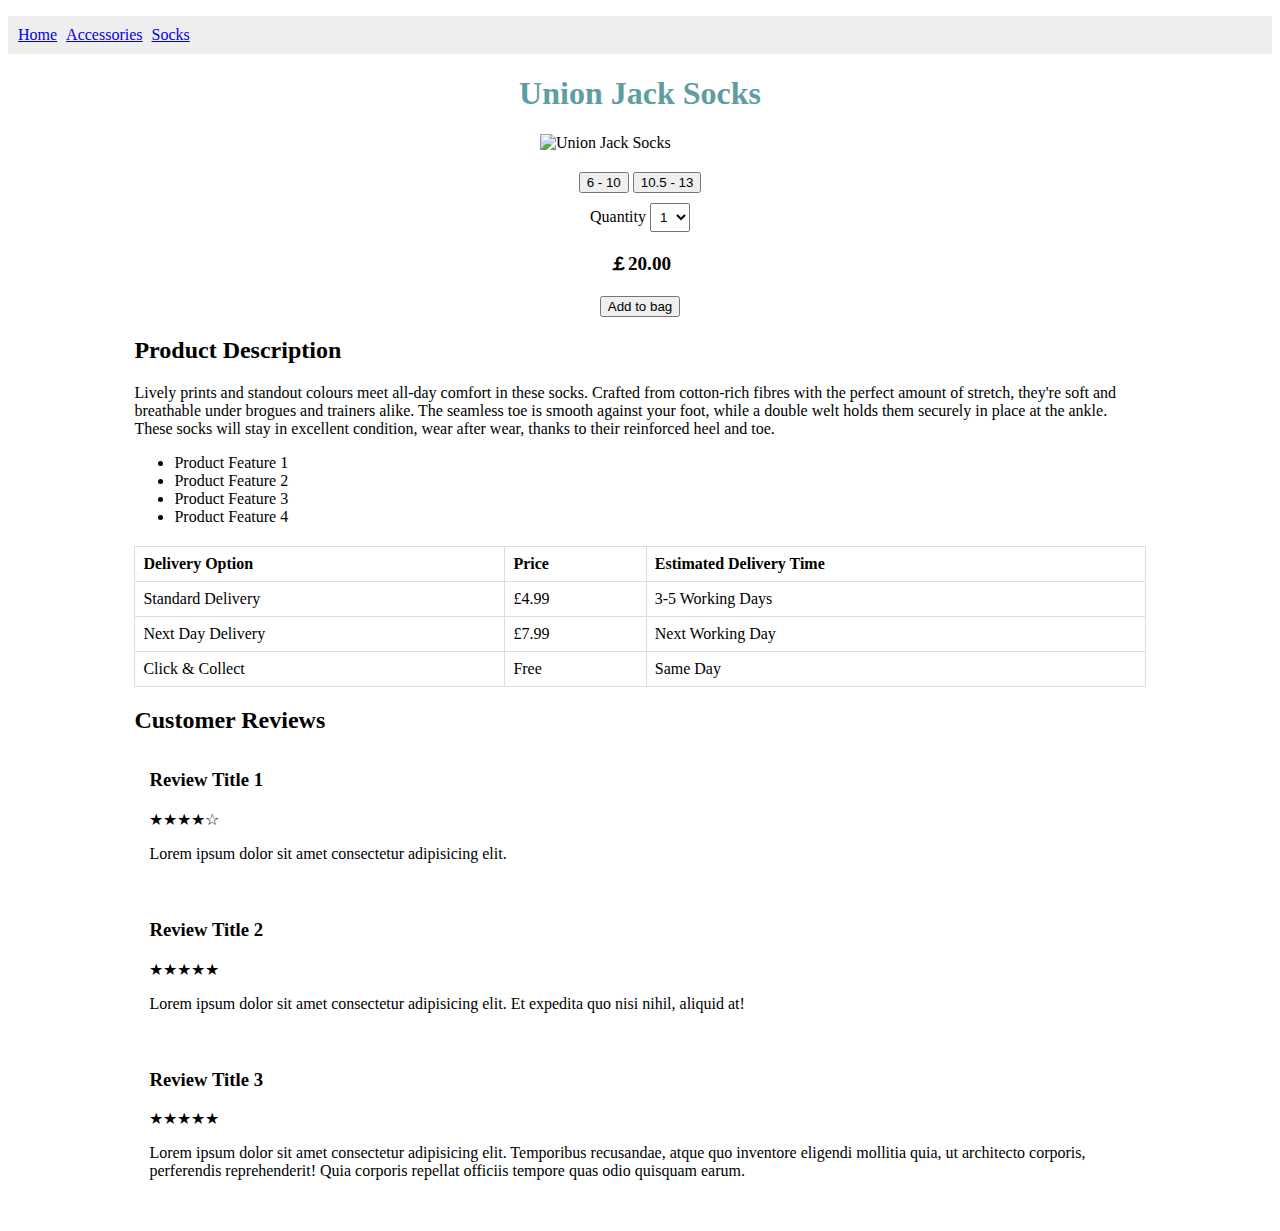
==== index.html @ 1bb846b1 "Add files via upload" ====
<!DOCTYPE html>
<html lang="en">
<head>
    <meta charset="UTF-8">
    <meta name="viewport" content="width=device-width, initial-scale=1.0">
    <title>Sock Page</title>
    <link rel="stylesheet" href="/styles.css">

</head>
<body>
    <nav id="breadcrumbs">
        <ul>
            <li><a href="#">Home</a></li>
            <li><a href="#">Accessories</a></li>
            <li><a href="#">Socks</a></li>
        </ul>
    </nav>
    
    <h1 class="product-title">Union Jack Socks</h1>
    
    <section class="product-image">
        <img src="/image/sock.jpg" alt="Union Jack Socks" width="200px">
    </section>
    
    <section class="product-options">
        <div class="size-options">
            <button>6 - 10</button>
            <button>10.5 - 13</button>
        </div>

        <div class="quantity">
            <label for="quantity">Quantity</label>
            <select name="quantity" id="quantity">
                <option value="1">1</option>
                <option value="2">2</option>
                <option value="3">3</option>
                <option value="4">4</option>
                <option value="5">5</option>
            </select>
        </div>
        
        <p class="price">￡20.00</p>
        <button class="add to bag">Add to bag</button>
    </section>
    
    <section class="product-description">
        <h2>Product Description</h2>
        <p>Lively prints and standout colours meet all-day comfort in these socks. Crafted from cotton-rich fibres with the perfect amount of stretch, they're soft and breathable under brogues and trainers alike. The seamless toe is smooth against your foot, while a double welt holds them securely in place at the ankle. These socks will stay in excellent condition, wear after wear, thanks to their reinforced heel and toe.</p>
        <ul>
            <li>Product Feature 1</li>
            <li>Product Feature 2</li>
            <li>Product Feature 3</li>
            <li>Product Feature 4</li>
        </ul>
    </section>

    <table class="delivery-options">
        <thead>
            <tr>
                <th>Delivery Option</th>
                <th>Price</th>
                <th>Estimated Delivery Time</th>
            </tr>
        </thead>
        <tbody>
            <tr>
                <td>Standard Delivery</td>
                <td>£4.99</td>
                <td>3-5 Working Days</td>
            </tr>
            <tr>
                <td>Next Day Delivery</td>
                <td>£7.99</td>
                <td>Next Working Day</td>
            </tr>
            <tr>
                <td>Click & Collect</td>
                <td>Free</td>
                <td>Same Day</td>
            </tr>

        </tbody>
    </table>

    <section class="customer-reviews">
        <h2>Customer Reviews</h2>
        <article class="review">
            <h3>Review Title 1</h3>
            <p>★★★★☆</p>
            <p>Lorem ipsum dolor sit amet consectetur adipisicing elit.</p>
        </article>
        <article class="review">
            <h3>Review Title 2</h3>
            <p>★★★★★</p>
            <p>Lorem ipsum dolor sit amet consectetur adipisicing elit. Et expedita quo nisi nihil, aliquid at!</p>
        </article>
        <article class="review">
            <h3>Review Title 3</h3>
            <p>★★★★★</p>
            <p>Lorem ipsum dolor sit amet consectetur adipisicing elit. Temporibus recusandae, atque quo inventore
                eligendi mollitia quia, ut architecto corporis, perferendis reprehenderit! Quia corporis repellat
                officiis tempore quas odio quisquam earum.</p>
        </article>
    </section>

</body>

</html>
---- styles.css ----
#breadcrumbs ul {
    list-style: none;
    padding: 10px;
    background-color: #eee;
}

#breadcrumbs ul li {
    display: inline;
    margin-right: 5px;
}

.product-title {
    text-align: center;
    color: cadetblue;
}

.product-image img {
    display: block;
    max-width: 100%;
    margin: auto;
    height: auto;
}

.product-options {
    text-align: center;
    margin-top: 20px;
}

.size-options {
    margin-bottom: 10PX;
}

.quantity {
    margin-bottom: 10px;
}

.quantity select {
    padding: 5px;
}

.price {
    font-size: 1.2em;
    font-weight: bold;
}

.add-to-bag {
    background-color: green;
    color: white;
    border: none;
    padding: 10px 20px;
    cursor: pointer;
}

.product-description,
.delivery-options,
.customer-reviews {
    margin: 20px auto;
    width: 80%;
}

.delivery-options {
    border-collapse: collapse;
}

.delivery-options,
.delivery-options th,
.delivery-options td {
    border: 1px solid #ddd;
}

.delivery-options th,
.delivery-options td {
    padding: 8px;
    text-align: left;
}

.review {
    background-color: #fff;
    padding: 15px;
    margin-bottom: 10px;
}

.review h3 {
    margin-top: 0;
}
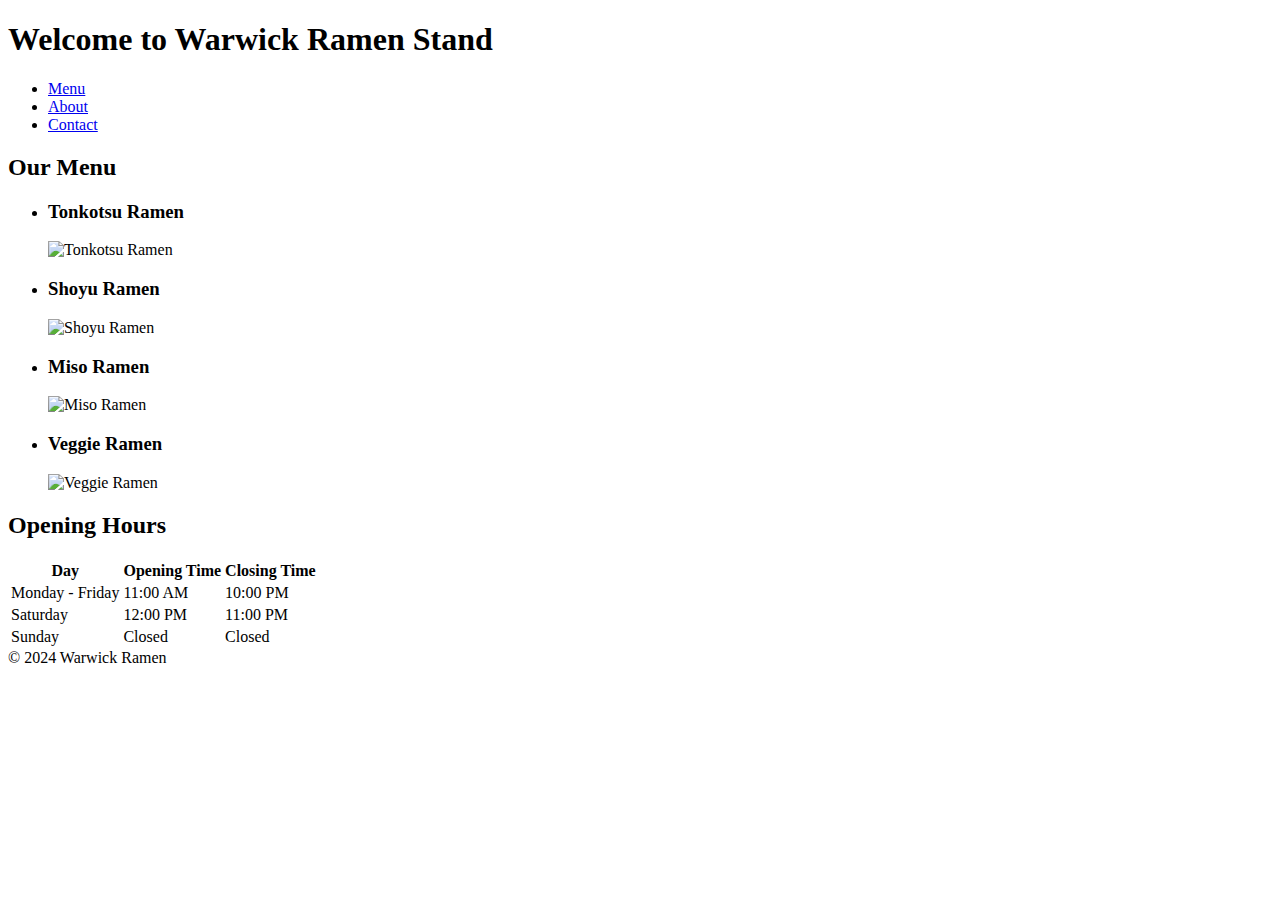
==== commit 6c4783c3: "Add files via upload" ====
--- a/index.html
+++ b/index.html
@@ -1,108 +1,73 @@
 <!DOCTYPE html>
-<html lang="en">
-<head>
-    <meta charset="UTF-8">
-    <meta name="viewport" content="width=device-width, initial-scale=1.0">
-    <title>Sock Page</title>
-    <link rel="stylesheet" href="/styles.css">
+<html>
 
-</head>
-<body>
-    <nav id="breadcrumbs">
-        <ul>
-            <li><a href="#">Home</a></li>
-            <li><a href="#">Accessories</a></li>
-            <li><a href="#">Socks</a></li>
-        </ul>
-    </nav>
-    
-    <h1 class="product-title">Union Jack Socks</h1>
-    
-    <section class="product-image">
-        <img src="/image/sock.jpg" alt="Union Jack Socks" width="200px">
-    </section>
-    
-    <section class="product-options">
-        <div class="size-options">
-            <button>6 - 10</button>
-            <button>10.5 - 13</button>
-        </div>
+    <head>
+        <title>Warwick Ramen Stand</title>
+        <link rel="stylesheet" href="/css/styles.css">
+    </head>
 
-        <div class="quantity">
-            <label for="quantity">Quantity</label>
-            <select name="quantity" id="quantity">
-                <option value="1">1</option>
-                <option value="2">2</option>
-                <option value="3">3</option>
-                <option value="4">4</option>
-                <option value="5">5</option>
-            </select>
-        </div>
+    <body>
+        <header class="header">
+            <h1>Welcome to Warwick Ramen Stand</h1>
+        </header>
         
-        <p class="price">￡20.00</p>
-        <button class="add to bag">Add to bag</button>
-    </section>
-    
-    <section class="product-description">
-        <h2>Product Description</h2>
-        <p>Lively prints and standout colours meet all-day comfort in these socks. Crafted from cotton-rich fibres with the perfect amount of stretch, they're soft and breathable under brogues and trainers alike. The seamless toe is smooth against your foot, while a double welt holds them securely in place at the ankle. These socks will stay in excellent condition, wear after wear, thanks to their reinforced heel and toe.</p>
-        <ul>
-            <li>Product Feature 1</li>
-            <li>Product Feature 2</li>
-            <li>Product Feature 3</li>
-            <li>Product Feature 4</li>
-        </ul>
-    </section>
+        <nav id="hihihihi">
+            <ul>
+                <li><a href="#">Menu</a></li>
+                <li><a href="#">About</a></li>
+                <li><a href="#">Contact</a></li>
+            </ul>
+        </nav>
 
-    <table class="delivery-options">
-        <thead>
-            <tr>
-                <th>Delivery Option</th>
-                <th>Price</th>
-                <th>Estimated Delivery Time</th>
-            </tr>
-        </thead>
-        <tbody>
-            <tr>
-                <td>Standard Delivery</td>
-                <td>£4.99</td>
-                <td>3-5 Working Days</td>
-            </tr>
-            <tr>
-                <td>Next Day Delivery</td>
-                <td>£7.99</td>
-                <td>Next Working Day</td>
-            </tr>
-            <tr>
-                <td>Click & Collect</td>
-                <td>Free</td>
-                <td>Same Day</td>
-            </tr>
-
-        </tbody>
-    </table>
-
-    <section class="customer-reviews">
-        <h2>Customer Reviews</h2>
-        <article class="review">
-            <h3>Review Title 1</h3>
-            <p>★★★★☆</p>
-            <p>Lorem ipsum dolor sit amet consectetur adipisicing elit.</p>
-        </article>
-        <article class="review">
-            <h3>Review Title 2</h3>
-            <p>★★★★★</p>
-            <p>Lorem ipsum dolor sit amet consectetur adipisicing elit. Et expedita quo nisi nihil, aliquid at!</p>
-        </article>
-        <article class="review">
-            <h3>Review Title 3</h3>
-            <p>★★★★★</p>
-            <p>Lorem ipsum dolor sit amet consectetur adipisicing elit. Temporibus recusandae, atque quo inventore
-                eligendi mollitia quia, ut architecto corporis, perferendis reprehenderit! Quia corporis repellat
-                officiis tempore quas odio quisquam earum.</p>
-        </article>
-    </section>
-
-</body>
+        <section>
+            <h2>Our Menu</h2>
+            <ul>
+                <li>
+                    <h3>Tonkotsu Ramen</h3>
+                    <img src="images/Tonkotsu.jpg" alt="Tonkotsu Ramen">
+                </li>
+                <li>
+                    <h3>Shoyu Ramen</h3>
+                    <img src="images/Shoyu.jpg" alt="Shoyu Ramen">
+                </li>
+                <li>
+                    <h3>Miso Ramen</h3>
+                    <img src="images/Miso.jpg" alt="Miso Ramen">
+                </li>
+                <li>
+                    <h3>Veggie Ramen</h3>
+                    <img src="images/Veggie.jpg" alt="Veggie Ramen">
+                </li>
+            </ul>
+        </section>
+        <section>
+            <h2>Opening Hours</h2>
+            <table>
+                <tr>
+                    <th>Day</th>
+                    <th>Opening Time</th>
+                    <th>Closing Time</th>
+                </tr>
+                <tr>
+                    <td>Monday - Friday</td>
+                    <td>11:00 AM</td>
+                    <td>10:00 PM</td>
+                </tr>
+                <tr>
+                    <td>Saturday</td>
+                    <td>12:00 PM</td>
+                    <td>11:00 PM</td>
+                </tr>
+                <tr>
+                    <td>Sunday</td>
+                    <td>Closed</td>
+                    <td>Closed</td>
+                </tr>
+            </table>
+        </section>
+        <footer class="text-center mt-4 py-3">
+            © 2024 Warwick Ramen
+        </footer>
+    </body>
 
 </html>